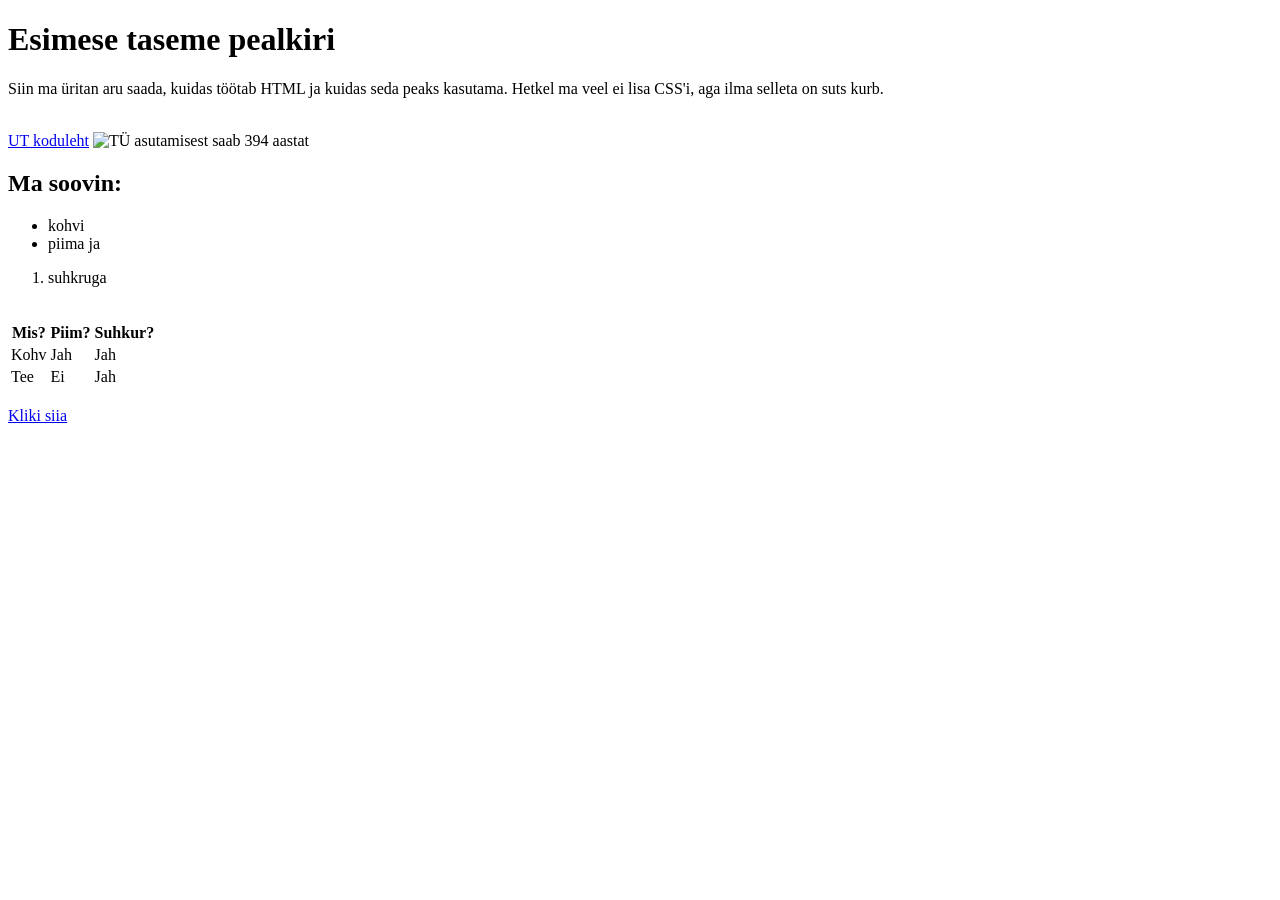
==== index.html @ 760e815d "Uuendus" ====
<!DOCTYPE html>
<html>
    <head>
        <title>Pealkiri</title>
    </head>
    <body>
        <h1>Esimese taseme pealkiri</h1>
        <p>Siin ma üritan aru saada, kuidas töötab HTML ja kuidas seda peaks kasutama. Hetkel ma veel ei lisa CSS'i, aga ilma selleta on suts kurb.</p>
        <br>
        <a href="https://ut.ee/et">UT koduleht</a>
        <img src="https://ut.ee/sites/default/files/styles/ut_content_main_medium/public/2026-10/UT251024AT0331.jpg?h=124f6b9f&itok=1KJ_DpPI" alt="TÜ asutamisest saab 394 aastat">
        <br>
        <h2>Ma soovin:</h2>
        <ul>
            <li>kohvi</li>
            <li>piima ja</li>
        </ul>
        <ol>
            <li>suhkruga</li>
        </ol>
        <br>
        <table>
            <tr>
                <th>Mis?</th>
                <th>Piim?</th>
                <th>Suhkur?</th>
            </tr>
            <tr>
                <td>Kohv</td>
                <td>Jah</td>
                <td>Jah</td>
            </tr>
            <tr>
                <td>Tee</td>
                <td>Ei</td>
                <td>Jah</td>
            </tr>
        </table>
        <br>
        <a href="teine.html">Kliki siia</a>
    </body>
</html>
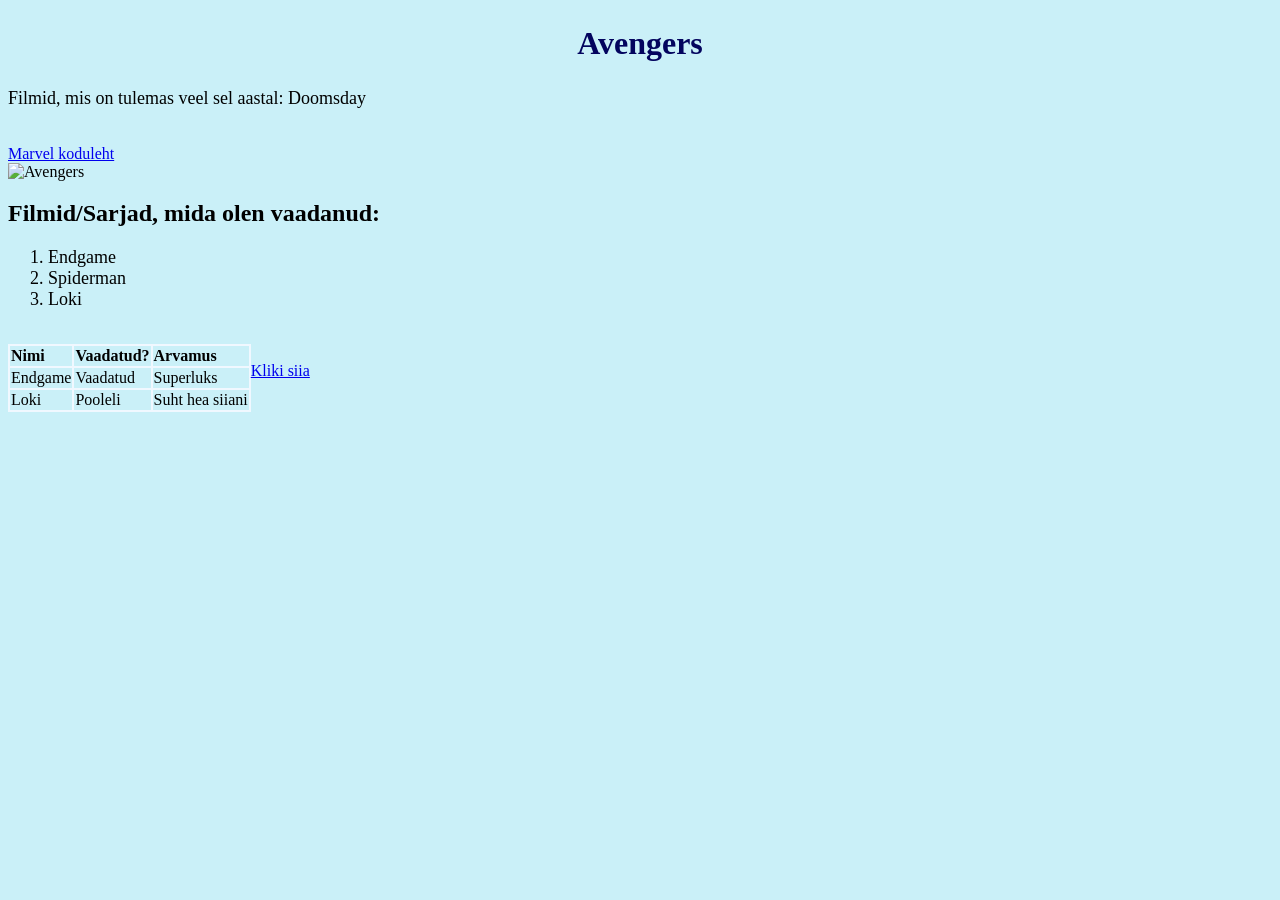
==== commit efca39c0: "lisasin faile" ====
--- a/index.html
+++ b/index.html
@@ -1,39 +1,39 @@
 <!DOCTYPE html>
 <html>
     <head>
-        <title>Pealkiri</title>
+        <title>Marvel</title>
+        <link rel="stylesheet" type="text/css" href="style.css">
     </head>
     <body>
-        <h1>Esimese taseme pealkiri</h1>
-        <p>Siin ma üritan aru saada, kuidas töötab HTML ja kuidas seda peaks kasutama. Hetkel ma veel ei lisa CSS'i, aga ilma selleta on suts kurb.</p>
+        <h1>Avengers</h1>
+        <p>Filmid, mis on tulemas veel sel aastal: Doomsday</p>
         <br>
-        <a href="https://ut.ee/et">UT koduleht</a>
-        <img src="https://ut.ee/sites/default/files/styles/ut_content_main_medium/public/2026-10/UT251024AT0331.jpg?h=124f6b9f&itok=1KJ_DpPI" alt="TÜ asutamisest saab 394 aastat">
+        <a href="https://www.marvel.com/teams-and-groups/avengers">Marvel koduleht</a>
         <br>
-        <h2>Ma soovin:</h2>
-        <ul>
-            <li>kohvi</li>
-            <li>piima ja</li>
-        </ul>
+        <img src="https://external-content.duckduckgo.com/iu/?u=https%3A%2F%2Fwallpapers.com%2Fimages%2Fhd%2Fmarvel-avengers-teamin-action-gamz25xv65gasrh9.jpg&f=1&nofb=1&ipt=1d808b2f64f4b08214bec2060a8e910513db988b12126edeef21827aebc712e9&ipo=images" alt="Avengers">
+        <br>
+        <h2>Filmid/Sarjad, mida olen vaadanud:</h2>
         <ol>
-            <li>suhkruga</li>
+            <li>Endgame</li>
+            <li>Spiderman</li>
+            <li>Loki</li>
         </ol>
         <br>
         <table>
             <tr>
-                <th>Mis?</th>
-                <th>Piim?</th>
-                <th>Suhkur?</th>
+                <th>Nimi</th>
+                <th>Vaadatud?</th>
+                <th>Arvamus</th>
             </tr>
             <tr>
-                <td>Kohv</td>
-                <td>Jah</td>
-                <td>Jah</td>
+                <td>Endgame</td>
+                <td>Vaadatud</td>
+                <td>Superluks</td>
             </tr>
             <tr>
-                <td>Tee</td>
-                <td>Ei</td>
-                <td>Jah</td>
+                <td>Loki</td>
+                <td>Pooleli</td>
+                <td>Suht hea siiani</td>
             </tr>
         </table>
         <br>
--- a/style.css
+++ b/style.css
@@ -0,0 +1,24 @@
+* {
+    font-family: 'Times New Roman', Times, serif;
+    background-color: #CAF0F8;
+    display: flexbox;
+}
+h1 {
+    text-align: center;
+    color: #03045E;
+    margin: 2%;
+}
+p {
+    font-size: large;
+}
+img {
+    width: fit-content;
+}
+table {
+    text-align: left;
+    background-color:aliceblue;
+    float: left;
+}
+li {
+    font-size: large;
+}
